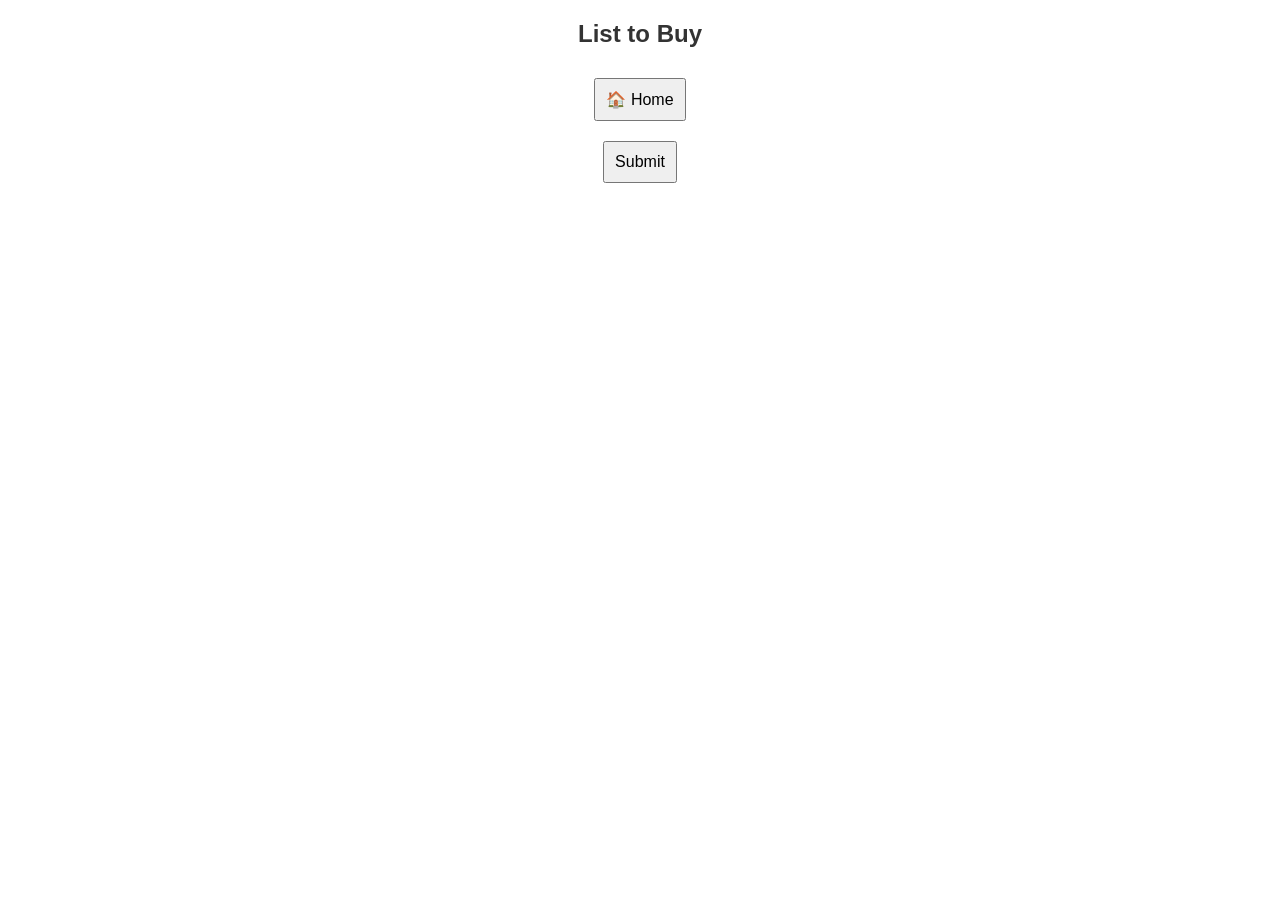
==== list.html @ 5af4dc48 "Update list.html" ====
<!DOCTYPE html>
<html>
<head>
  <meta charset="UTF-8">
  <title>List to Buy</title>
  <link rel="stylesheet" href="style.css">
  <script src="script.js"></script>
</head>
<body onload="initListPage()">
  <h2>List to Buy</h2>
  <button onclick="location.href='index.html'" class="home-btn">🏠 Home</button>
  <form id="listForm"></form>
  <button type="button" onclick="submitList()">Submit</button>
</body>
</html>
---- style.css ----
body {
  font-family: Arial, sans-serif;
  text-align: center;
  margin: 20px;
}
button, select, input {
  margin: 10px;
  padding: 10px;
  font-size: 16px;
}
form div {
  margin: 5px;
}
h1, h2 {
  color: #333;
}
#searchBar {
  width: 80%;
  padding: 8px;
  margin-bottom: 10px;
}
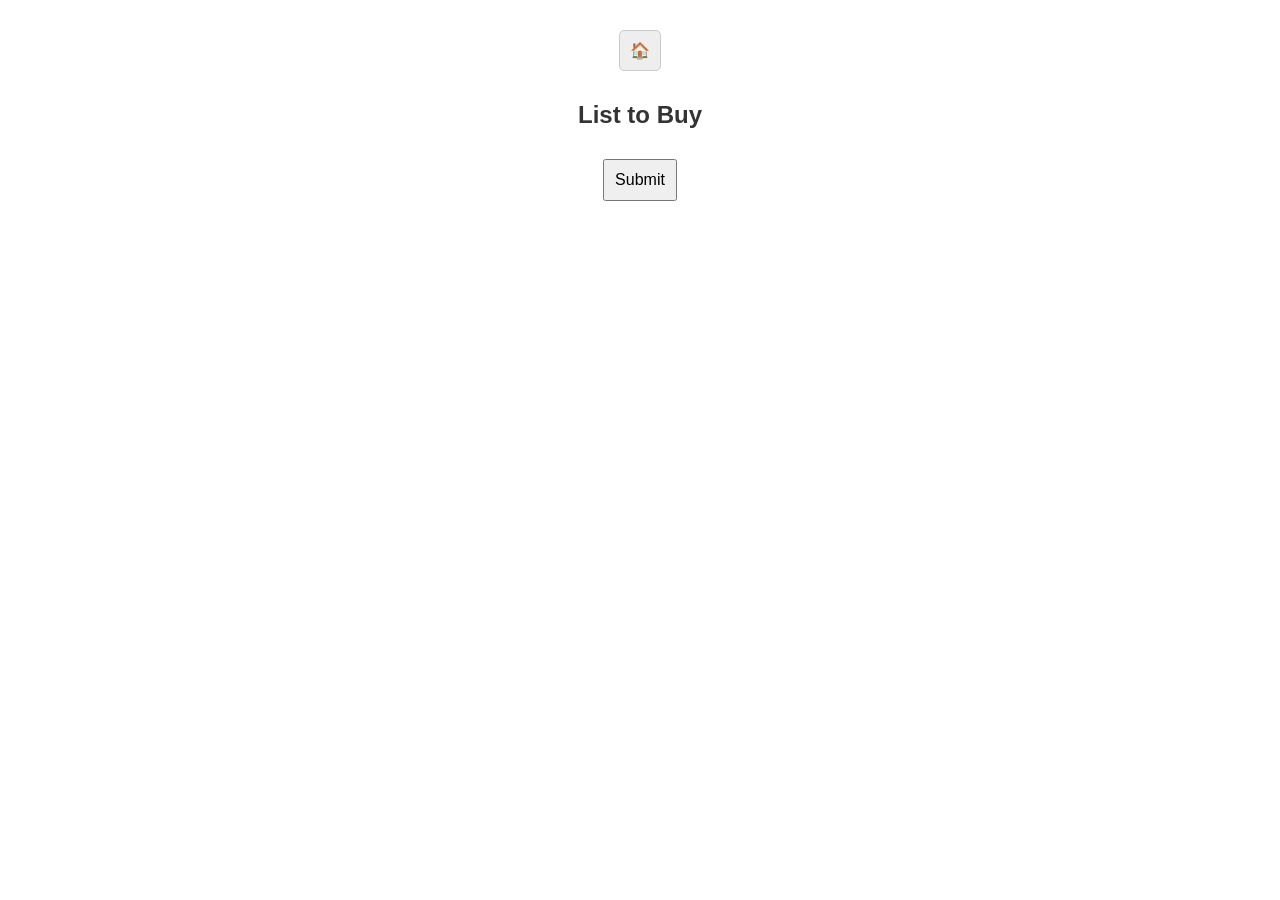
==== commit f98599df: "Update list.html" ====
--- a/list.html
+++ b/list.html
@@ -7,8 +7,8 @@
   <script src="script.js"></script>
 </head>
 <body onload="initListPage()">
+  <button onclick="location.href='index.html'" class="home-btn">🏠</button>
   <h2>List to Buy</h2>
-  <button onclick="location.href='index.html'" class="home-btn">🏠 Home</button>
   <form id="listForm"></form>
   <button type="button" onclick="submitList()">Submit</button>
 </body>
--- a/style.css
+++ b/style.css
@@ -19,3 +19,9 @@
   padding: 8px;
   margin-bottom: 10px;
 }
+.home-btn {
+  background-color: #eee;
+  border: 1px solid #ccc;
+  border-radius: 5px;
+  cursor: pointer;
+}
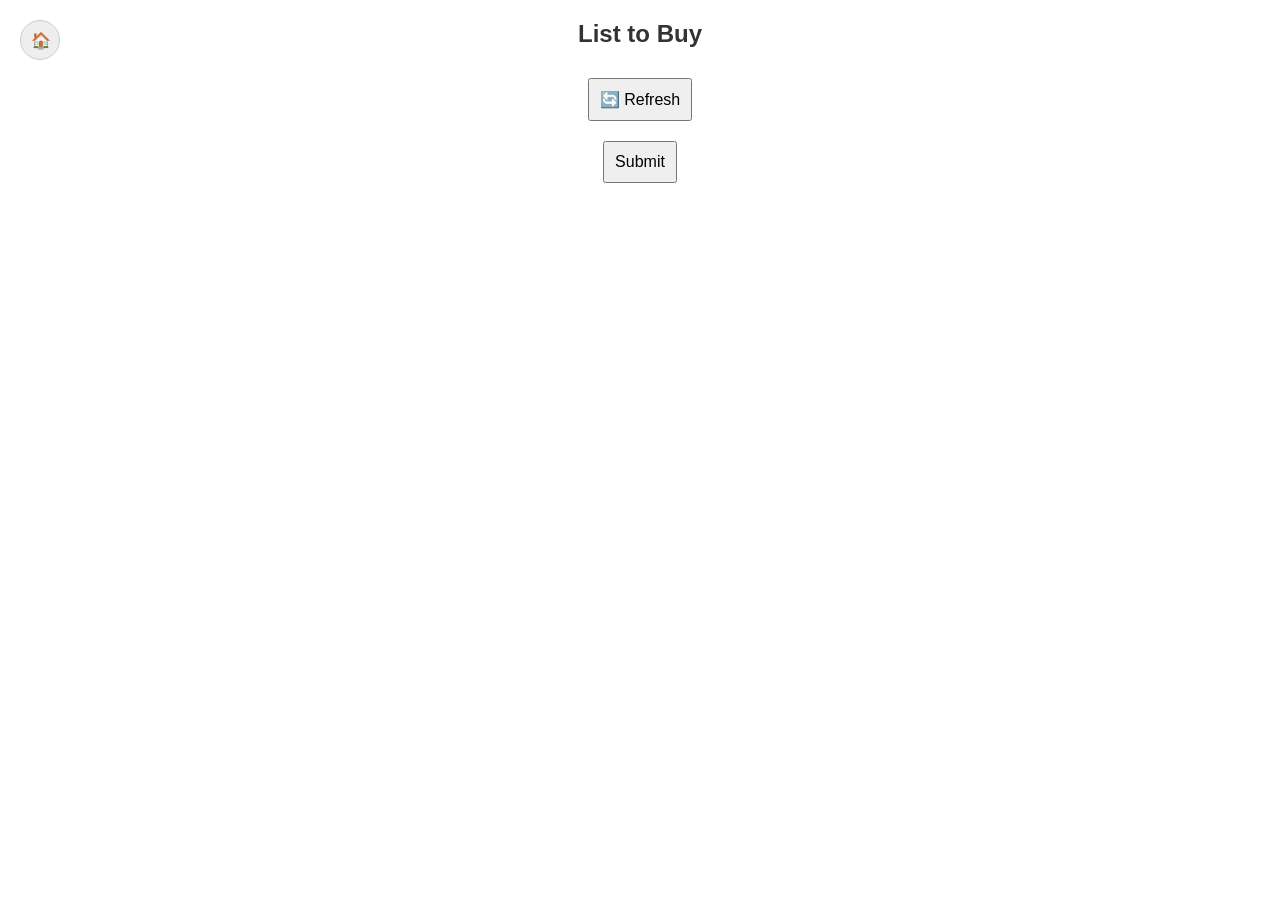
==== commit f376ab2c: "Update list.html" ====
--- a/list.html
+++ b/list.html
@@ -6,9 +6,10 @@
   <link rel="stylesheet" href="style.css">
   <script src="script.js"></script>
 </head>
-<body onload="initListPage()">
+<body onload="loadList()">
   <button onclick="location.href='index.html'" class="home-btn">🏠</button>
   <h2>List to Buy</h2>
+  <button type="button" onclick="loadList()">🔄 Refresh</button>
   <form id="listForm"></form>
   <button type="button" onclick="submitList()">Submit</button>
 </body>
--- a/style.css
+++ b/style.css
@@ -20,8 +20,13 @@
   margin-bottom: 10px;
 }
 .home-btn {
+  position: fixed;
+  top: 10px;
+  left: 10px;
   background-color: #eee;
   border: 1px solid #ccc;
-  border-radius: 5px;
+  border-radius: 50%;
+  width: 40px;
+  height: 40px;
   cursor: pointer;
 }
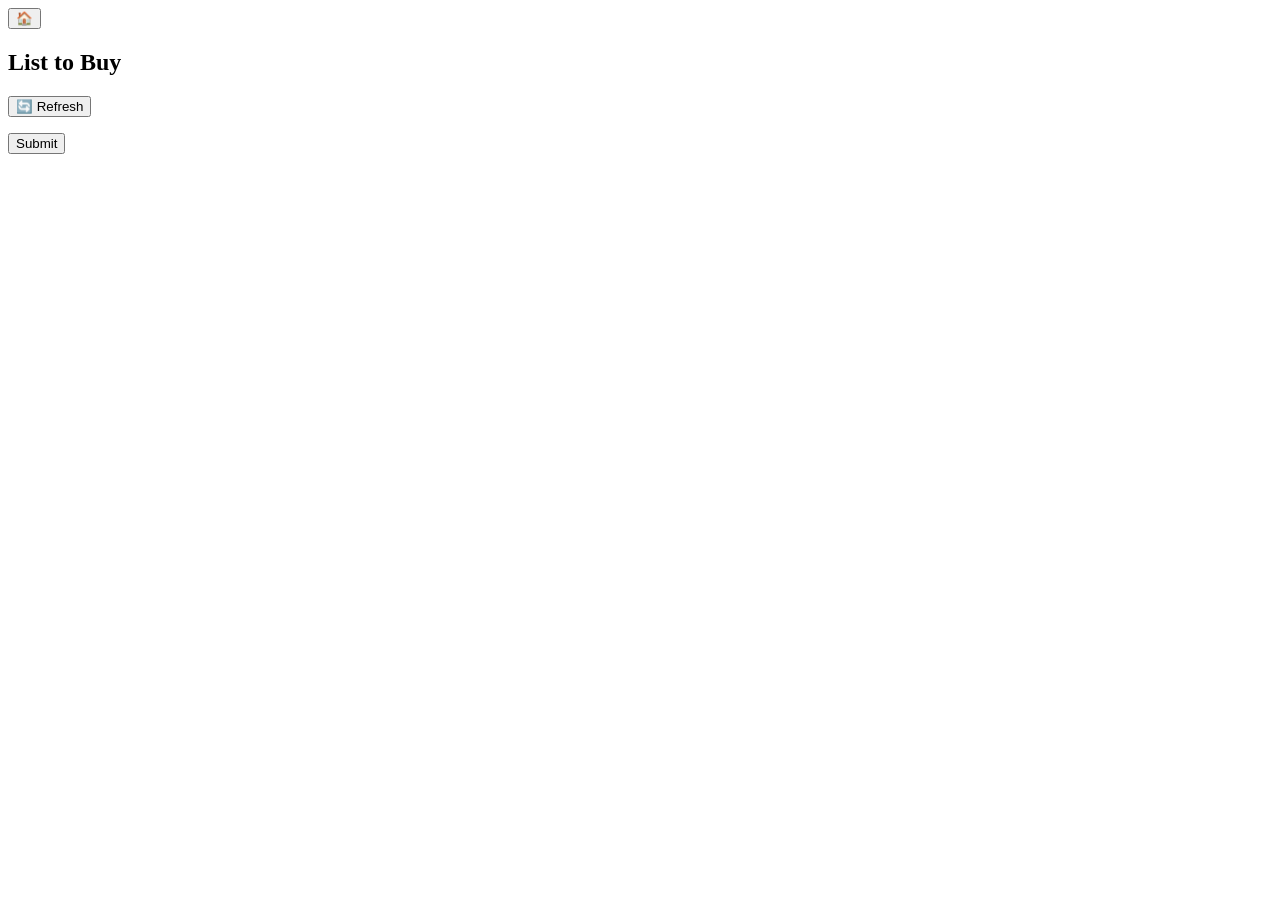
==== commit dbaf0f28: "Update list.html" ====
--- a/list.html
+++ b/list.html
@@ -1,11 +1,3 @@
-<!DOCTYPE html>
-<html>
-<head>
-  <meta charset="UTF-8">
-  <title>List to Buy</title>
-  <link rel="stylesheet" href="style.css">
-  <script src="script.js"></script>
-</head>
 <body onload="loadList()">
   <button onclick="location.href='index.html'" class="home-btn">🏠</button>
   <h2>List to Buy</h2>
@@ -13,4 +5,3 @@
   <form id="listForm"></form>
   <button type="button" onclick="submitList()">Submit</button>
 </body>
-</html>
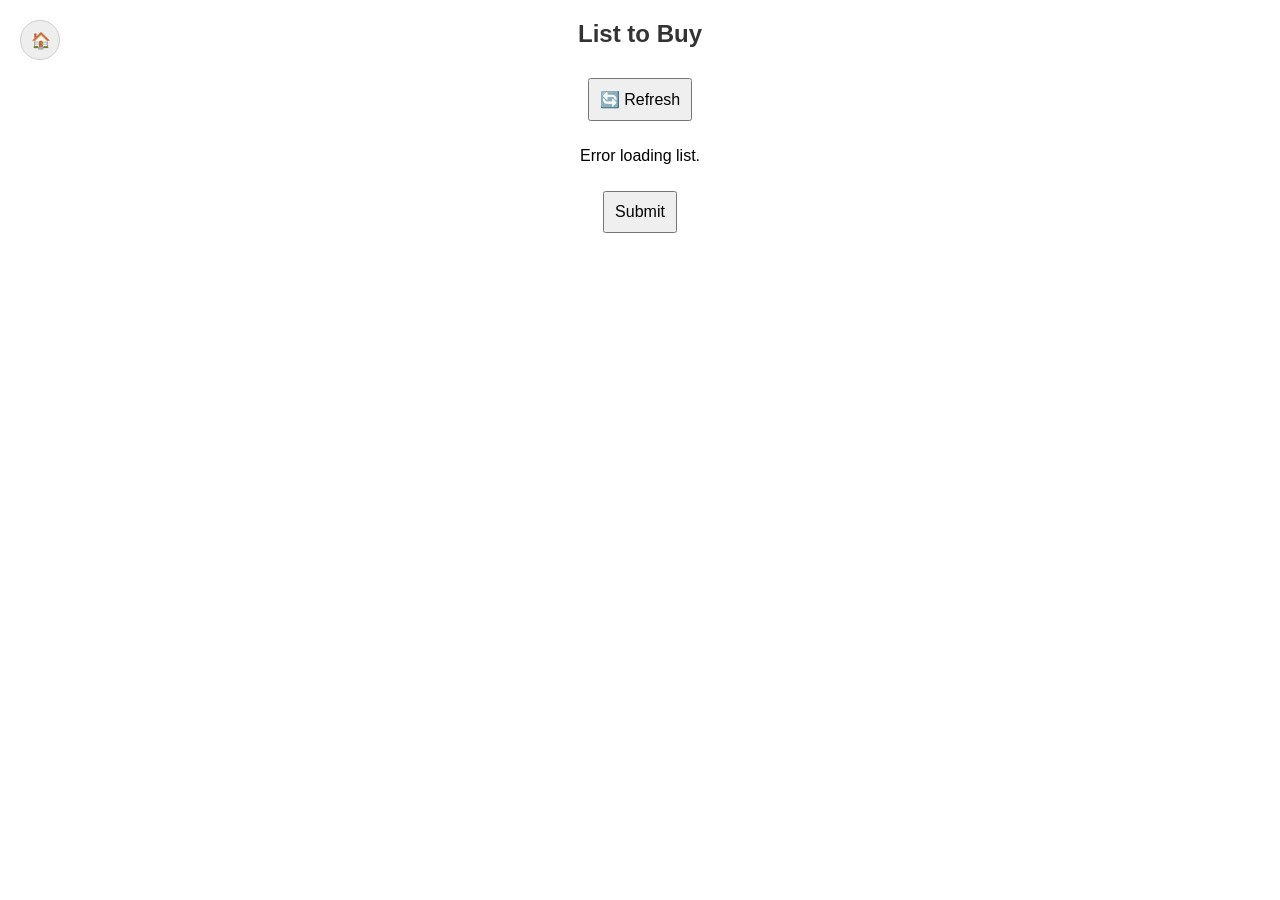
==== commit 00dec1ed: "Update list.html" ====
--- a/list.html
+++ b/list.html
@@ -1,3 +1,11 @@
+<!DOCTYPE html>
+<html>
+<head>
+  <meta charset="UTF-8">
+  <title>Stock Update</title>
+  <link rel="stylesheet" href="style.css">
+  <script src="script.js"></script>
+</head>
 <body onload="loadList()">
   <button onclick="location.href='index.html'" class="home-btn">🏠</button>
   <h2>List to Buy</h2>
@@ -5,3 +13,4 @@
   <form id="listForm"></form>
   <button type="button" onclick="submitList()">Submit</button>
 </body>
+</html>
--- a/style.css
+++ b/style.css
@@ -0,0 +1,32 @@
+body {
+  font-family: Arial, sans-serif;
+  text-align: center;
+  margin: 20px;
+}
+button, select, input {
+  margin: 10px;
+  padding: 10px;
+  font-size: 16px;
+}
+form div {
+  margin: 5px;
+}
+h1, h2 {
+  color: #333;
+}
+#searchBar {
+  width: 80%;
+  padding: 8px;
+  margin-bottom: 10px;
+}
+.home-btn {
+  position: fixed;
+  top: 10px;
+  left: 10px;
+  background-color: #eee;
+  border: 1px solid #ccc;
+  border-radius: 50%;
+  width: 40px;
+  height: 40px;
+  cursor: pointer;
+}
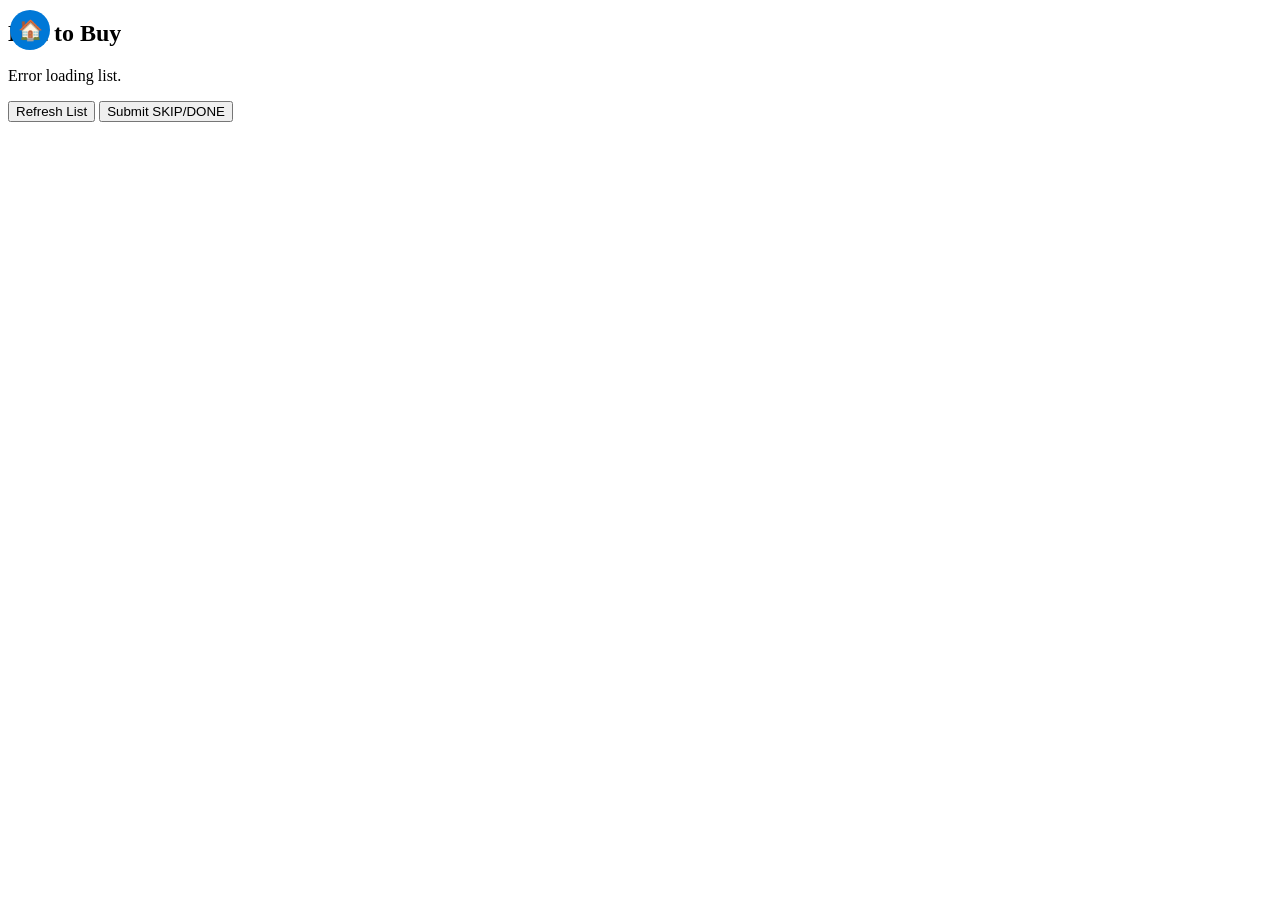
==== commit 2bb2e6fa: "Update list.html" ====
--- a/list.html
+++ b/list.html
@@ -1,16 +1,30 @@
 <!DOCTYPE html>
-<html>
+<html lang="en">
 <head>
   <meta charset="UTF-8">
-  <title>Stock Update</title>
-  <link rel="stylesheet" href="style.css">
+  <title>List to Buy</title>
   <script src="script.js"></script>
+  <style>
+    .home-btn {
+      position: fixed;
+      top: 10px;
+      left: 10px;
+      background: #0078D7;
+      color: white;
+      border: none;
+      border-radius: 50%;
+      width: 40px;
+      height: 40px;
+      font-size: 20px;
+      cursor: pointer;
+    }
+  </style>
 </head>
 <body onload="loadList()">
-  <button onclick="location.href='index.html'" class="home-btn">🏠</button>
+  <button class="home-btn" onclick="location.href='index.html'">🏠</button>
   <h2>List to Buy</h2>
-  <button type="button" onclick="loadList()">🔄 Refresh</button>
-  <form id="listForm"></form>
-  <button type="button" onclick="submitList()">Submit</button>
+  <div id="listForm"></div>
+  <button onclick="loadList()">Refresh List</button>
+  <button onclick="submitList()">Submit SKIP/DONE</button>
 </body>
 </html>
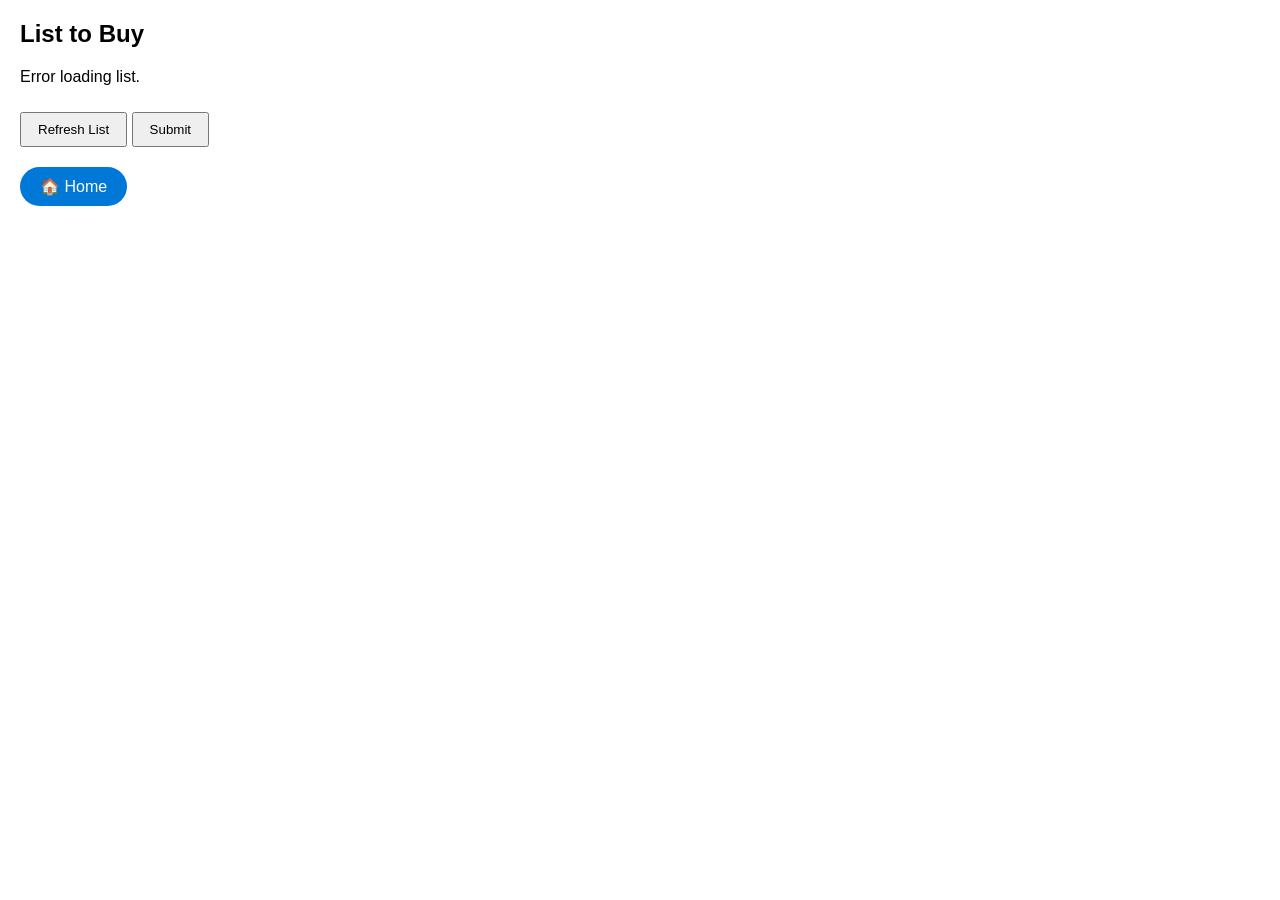
==== commit f1d72154: "Update list.html" ====
--- a/list.html
+++ b/list.html
@@ -5,26 +5,28 @@
   <title>List to Buy</title>
   <script src="script.js"></script>
   <style>
+    body { font-family: Arial, sans-serif; margin: 20px; }
+    h2 { margin-bottom: 20px; }
+    .item-row { margin: 10px 0; }
+    button { margin-top: 10px; padding: 8px 16px; }
     .home-btn {
-      position: fixed;
-      top: 10px;
-      left: 10px;
+      display: block;
+      margin-top: 20px;
       background: #0078D7;
       color: white;
       border: none;
-      border-radius: 50%;
-      width: 40px;
-      height: 40px;
-      font-size: 20px;
+      border-radius: 20px;
+      padding: 10px 20px;
+      font-size: 16px;
       cursor: pointer;
     }
   </style>
 </head>
 <body onload="loadList()">
-  <button class="home-btn" onclick="location.href='index.html'">🏠</button>
   <h2>List to Buy</h2>
   <div id="listForm"></div>
   <button onclick="loadList()">Refresh List</button>
-  <button onclick="submitList()">Submit SKIP/DONE</button>
+  <button onclick="submitList()">Submit</button>
+  <button class="home-btn" onclick="location.href='index.html'">🏠 Home</button>
 </body>
 </html>
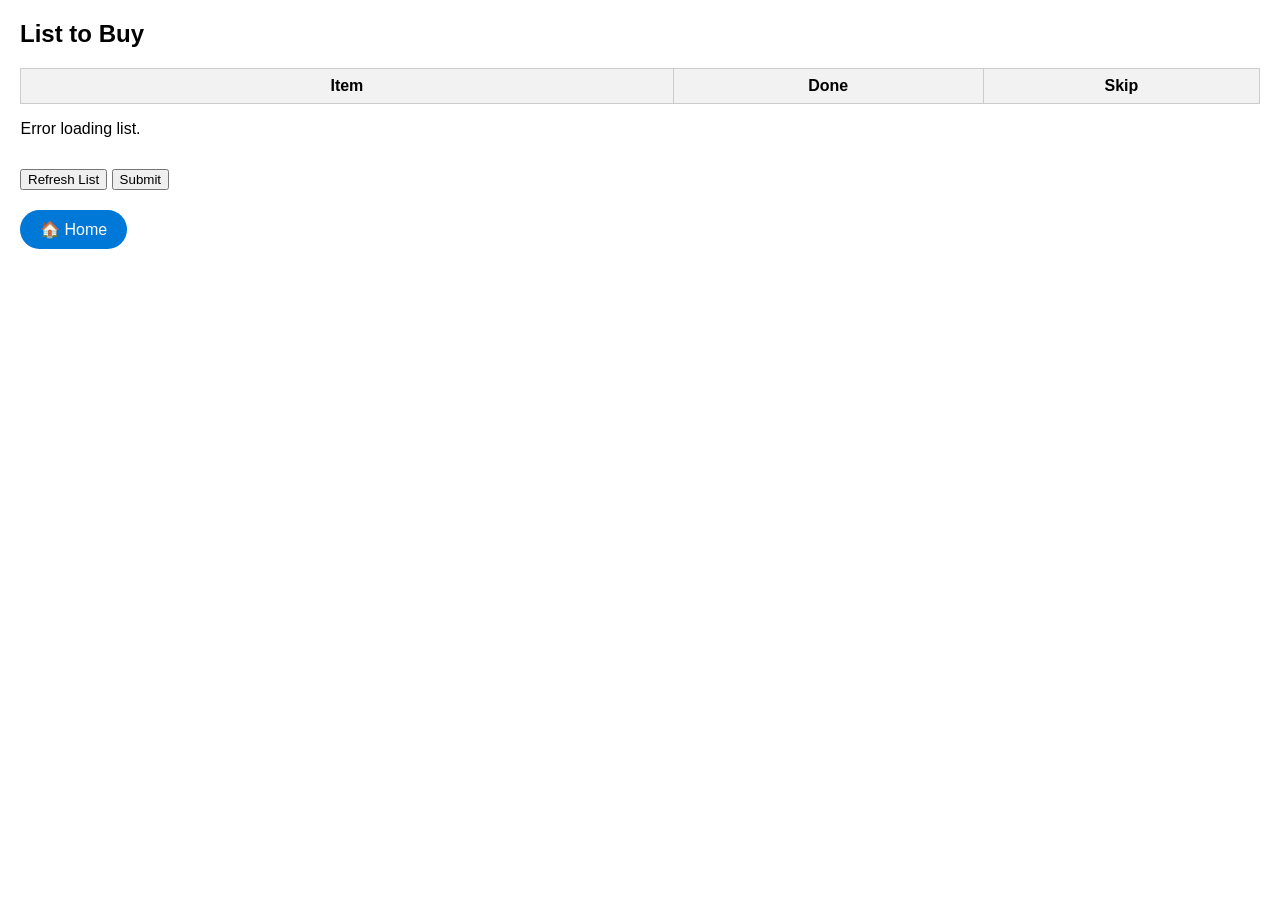
==== commit 1fb56cab: "Update list.html" ====
--- a/list.html
+++ b/list.html
@@ -7,8 +7,19 @@
   <style>
     body { font-family: Arial, sans-serif; margin: 20px; }
     h2 { margin-bottom: 20px; }
-    .item-row { margin: 10px 0; }
-    button { margin-top: 10px; padding: 8px 16px; }
+    table {
+      width: 100%;
+      border-collapse: collapse;
+      margin-bottom: 15px;
+    }
+    th, td {
+      border: 1px solid #ccc;
+      padding: 8px;
+      text-align: center;
+    }
+    th {
+      background: #f2f2f2;
+    }
     .home-btn {
       display: block;
       margin-top: 20px;
@@ -24,7 +35,16 @@
 </head>
 <body onload="loadList()">
   <h2>List to Buy</h2>
-  <div id="listForm"></div>
+  <table id="listTable">
+    <thead>
+      <tr>
+        <th>Item</th>
+        <th>Done</th>
+        <th>Skip</th>
+      </tr>
+    </thead>
+    <tbody id="listForm"></tbody>
+  </table>
   <button onclick="loadList()">Refresh List</button>
   <button onclick="submitList()">Submit</button>
   <button class="home-btn" onclick="location.href='index.html'">🏠 Home</button>
